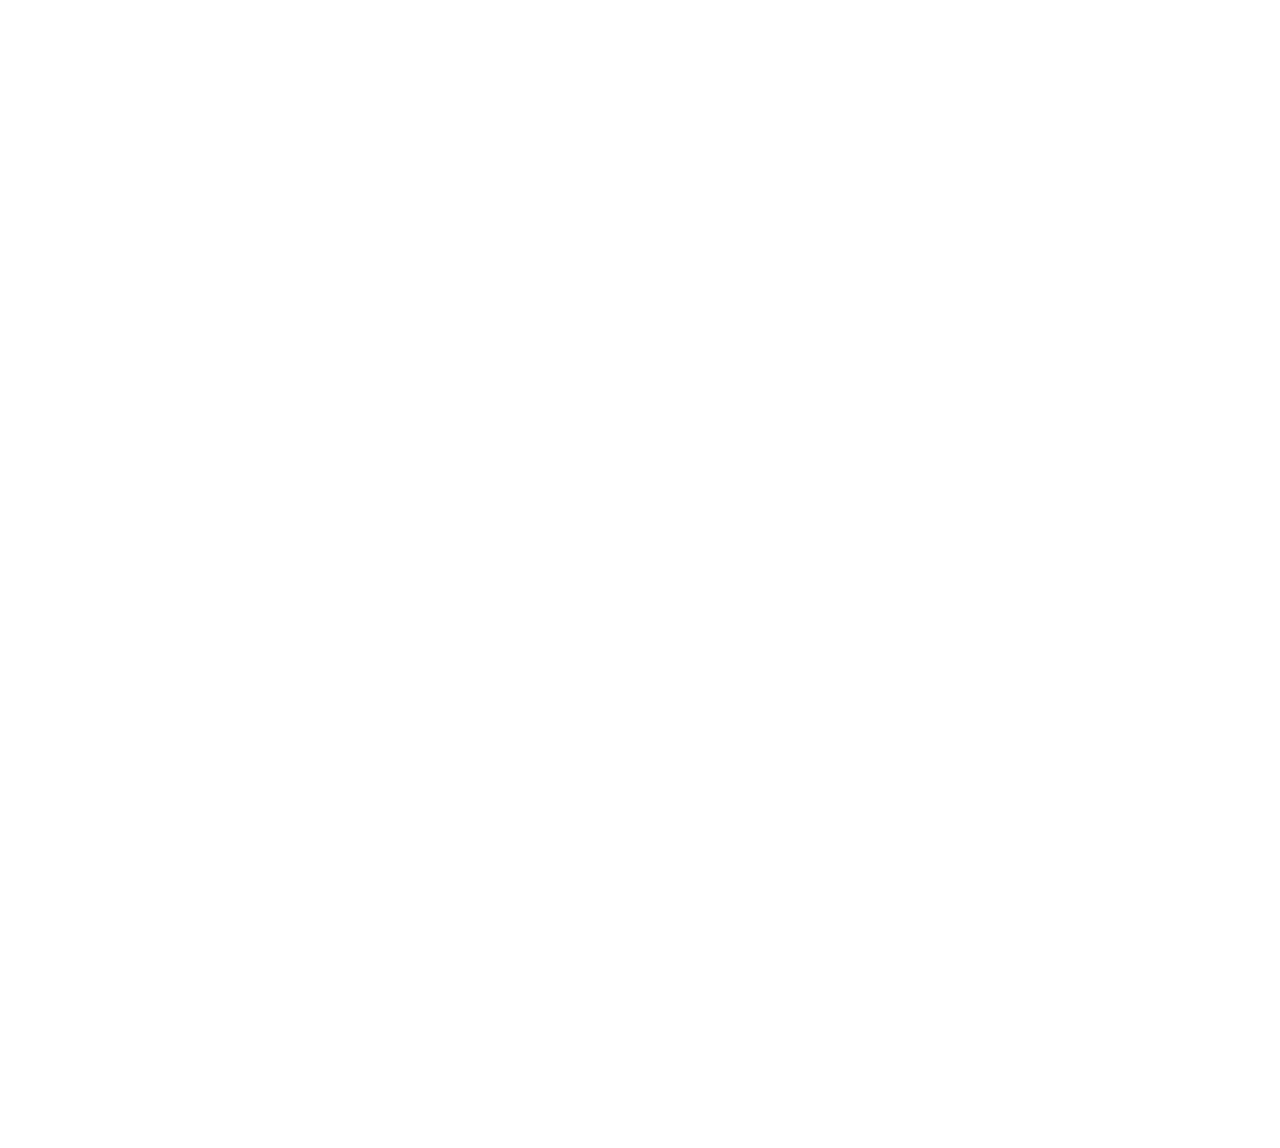
==== Groovy/LockBackground.html @ 5a4894f1 "Testing" ====
<html>
    <head>
        <title>LS Wavy - By /u/S0MECoder</title>
        <link rel = "stylesheet" href = "style.css">
        <script type = "text/javascript" charset = "utf-8" src = "config.js"></script>
        <script type = "text/javascript" charset = "utf-8" src = "scripts/jquery-2.1.4.min.js"></script>
        <script type = "text/javascript" charset = "utf-8" src = "scripts/jquery.simpleweather.js"></script>
        <script type = "text/javascript" charset = "utf-8" src = "scripts/simpleweather.js"></script>
        <script type = "text/javascript" charset = "utf-8" src = "scripts/clock.js"></script>
    </head>
    <body>
        <div id = "above"></div>
        <div id = "time" onclick = "clicked(true)"></div>
        <div id = "below"></div>
    </body>
</html>
---- Groovy/style.css ----
html {
}
@font-face
{
    font-family: "Walkway";
    src: url("fonts/Walkway_SemiBold.ttf");
}
body {
    font-family: "Walkway";
    position: relative;
    margin-left: auto;
    margin-right: auto;
    text-align: center;
}
#above {
    margin-top: 20%;
}
#below {
}
#above, #below {
    margin-left: auto;
    margin-right: auto;
    font-size: 16px;
    font-weight: 900;
    opacity: 0.0;
    transition: opacity 1s ease-in-out;
}
#time {
    margin-top: 2px;
    margin-bottom: 2px;
    margin-left: auto;
    margin-right: auto;
    width: 250px;
    font-size: 50px;
    text-shadow: 0px 0px 5px #777777;
    -webkit-transform: skew(-20deg);
    -moz-transform: skew(-20deg);
    -o-transform: skew(-20deg);
    border-radius: 25px 4px 25px 4px;
    box-shadow: 0px 0px 10px #000 inset;
}
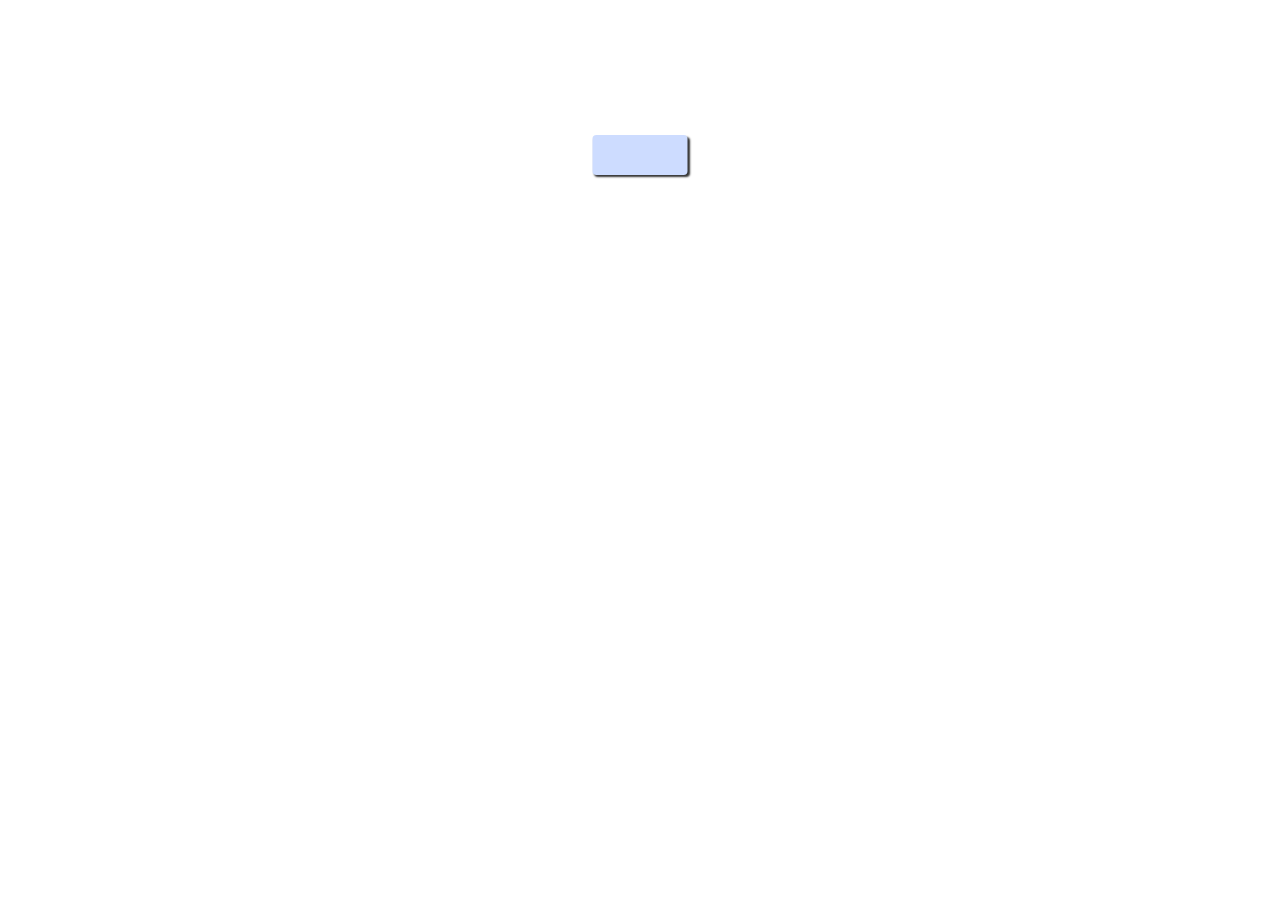
==== commit 189fd1d9: "test" ====
--- a/Groovy/LockBackground.html
+++ b/Groovy/LockBackground.html
@@ -1,16 +1,19 @@
 <html>
     <head>
-        <title>LS Wavy - By /u/S0MECoder</title>
+        <title>LS Transform - By /u/S0MECoder</title>
         <link rel = "stylesheet" href = "style.css">
         <script type = "text/javascript" charset = "utf-8" src = "config.js"></script>
         <script type = "text/javascript" charset = "utf-8" src = "scripts/jquery-2.1.4.min.js"></script>
-        <script type = "text/javascript" charset = "utf-8" src = "scripts/jquery.simpleweather.js"></script>
+        <script type = "text/javascript" charset = "utf-8" src = "scripts/jquery.simpleWeather.js"></script>
         <script type = "text/javascript" charset = "utf-8" src = "scripts/simpleweather.js"></script>
         <script type = "text/javascript" charset = "utf-8" src = "scripts/clock.js"></script>
     </head>
-    <body>
-        <div id = "above"></div>
-        <div id = "time" onclick = "clicked(true)"></div>
-        <div id = "below"></div>
+    <body onload = "init()">
+        <div id = "container">
+        <div id = "content" onclick = "clickedOpen()">
+            <div id = "time"></div>
+            <div id = "info"></div>
+            </div>
+        </div>
     </body>
 </html>--- a/Groovy/style.css
+++ b/Groovy/style.css
@@ -2,40 +2,49 @@
 }
 @font-face
 {
-    font-family: "Walkway";
-    src: url("fonts/Walkway_SemiBold.ttf");
+    font-family: "RL";
+    src: url("fonts/Roboto-Light.ttf");
+}
+@font-face
+{
+    font-family: "RR";
+    src: url("fonts/Roboto-Regular.ttf");
 }
 body {
-    font-family: "Walkway";
-    position: relative;
+    font-family: "RL";
     margin-left: auto;
     margin-right: auto;
     text-align: center;
+    color: #1cdada;
 }
-#above {
-    margin-top: 20%;
-}
-#below {
-}
-#above, #below {
-    margin-left: auto;
-    margin-right: auto;
-    font-size: 16px;
-    font-weight: 900;
-    opacity: 0.0;
-    transition: opacity 1s ease-in-out;
+#container {
+    position: absolute;
+    top: 15%;
+    height: 40px;
+    width: 95px;
+    left: 50%;
+    transform: translateX(-50%);
+    background-color: rgba(205, 220, 255, 1.0); /*#FF6400*/
+    box-shadow: 2px 2px 2px rgba(0, 0, 0, 0.8);
+    border-radius: 4px;
+    transition: width .75s ease-in-out,
+                height .75s ease-in-out,
+                background-color .75s ease-in-out;
 }
 #time {
     margin-top: 2px;
-    margin-bottom: 2px;
-    margin-left: auto;
-    margin-right: auto;
-    width: 250px;
-    font-size: 50px;
-    text-shadow: 0px 0px 5px #777777;
-    -webkit-transform: skew(-20deg);
-    -moz-transform: skew(-20deg);
-    -o-transform: skew(-20deg);
-    border-radius: 25px 4px 25px 4px;
-    box-shadow: 0px 0px 10px #000 inset;
+    font-size: 32px;
+    color: rgba(70, 70, 70, 1.0);
+    transition: opacity .1s ease-in-out;
+}
+#info {
+    margin-top: 2px;
+    font-size: 16px;
+    color: rgba(255, 255, 255, 1.0);
+    transition: opacity .1s ease-in-out;
+}
+table {
+    font-family: "RR";
+    color: white;
+    border-spacing: 0px 5px;
 }